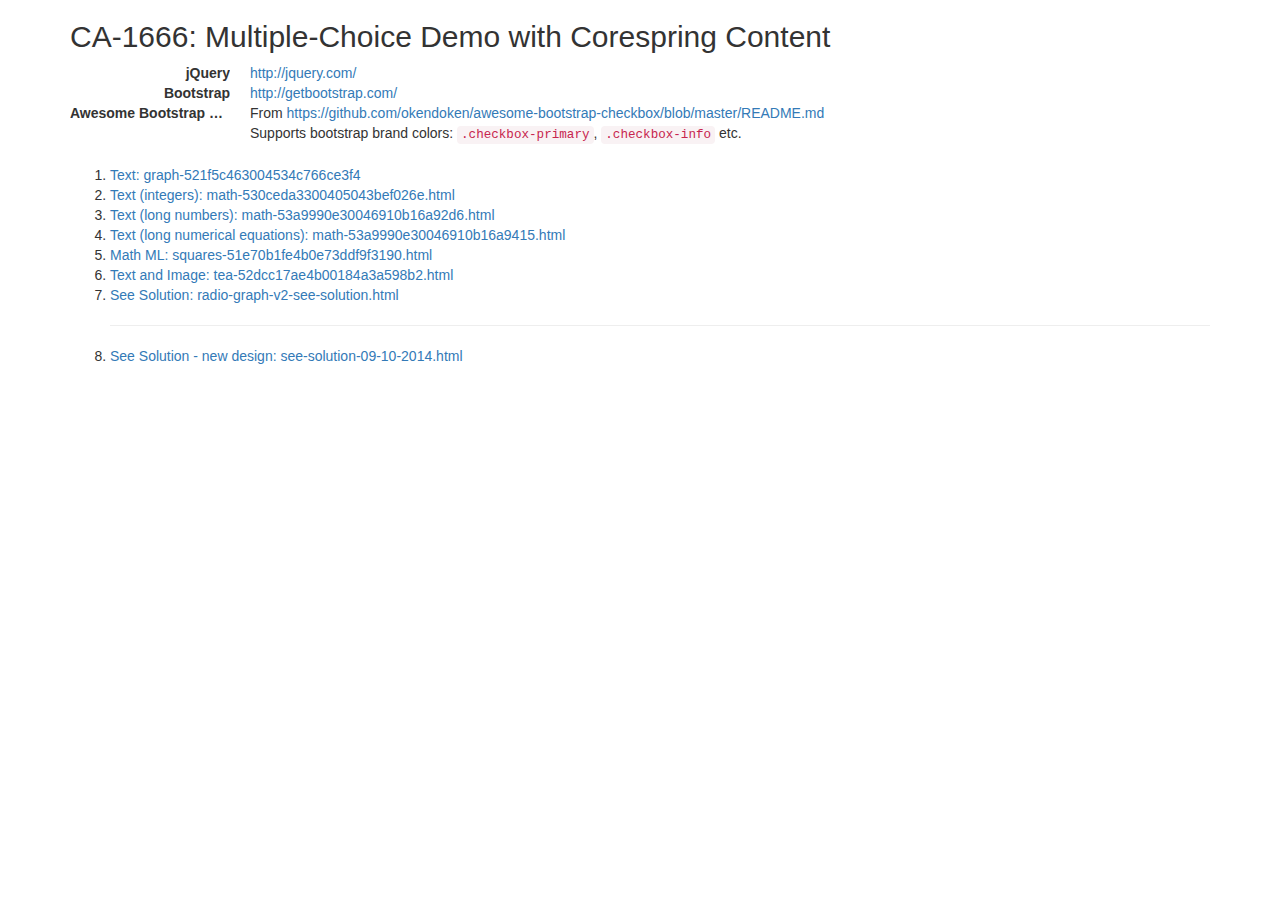
==== index.html @ a9384a76 "Adding initial files" ====
<!DOCTYPE html>
<html>
<head lang="en">
    <meta charset="UTF-8">
    <title>CA-1666 Multiple-Choice Demo with Corespring Content</title>

    <!-- bootstrap package -->
    <script src="http://ajax.googleapis.com/ajax/libs/jquery/1.11.1/jquery.min.js"></script>
    
    <!-- bootstrap CDN -->
    <!-- Latest compiled and minified CSS -->
    <link rel="stylesheet" href="http://maxcdn.bootstrapcdn.com/bootstrap/3.2.0/css/bootstrap.min.css">

    <!-- Latest compiled and minified JavaScript -->
    <script src="http://maxcdn.bootstrapcdn.com/bootstrap/3.2.0/js/bootstrap.min.js"></script>

    <link href="http://maxcdn.bootstrapcdn.com/font-awesome/4.1.0/css/font-awesome.min.css" rel="stylesheet">
    <link rel="stylesheet" href="build.css"/>

     <link rel="stylesheet" href="theme.css">
     <script src="demo.js"></script>
     <script src="demo-squares.js"></script>
</head>


<body>
<div class="container demo">
    <h2>CA-1666:  Multiple-Choice Demo with Corespring Content</h2>

    <dl class="dl-horizontal">
        <dt>jQuery</dt>
        <dd><a target="_blank" href="http://jquery.com/">http://jquery.com/</a></dd>
        <dt>Bootstrap</dt>
        <dd><a href="http://getbootstrap.com/">http://getbootstrap.com/</a> 
        </dd>

        <dt>Awesome Bootstrap Checkbox</dt>
        <dd>From <a target="_blank" href="https://github.com/okendoken/awesome-bootstrap-checkbox/blob/master/README.md">https://github.com/okendoken/awesome-bootstrap-checkbox/blob/master/README.md </a> 
            <br>
                Supports bootstrap brand colors: <code>.checkbox-primary</code>, <code>.checkbox-info</code> etc.
        </dd>
    </dl>

<ol>
    <li><a href="graph-521f5c463004534c766ce3f4.html">Text:  graph-521f5c463004534c766ce3f4</a></li>
    <li><a href="math-530ceda3300405043bef026e.html">Text (integers): math-530ceda3300405043bef026e.html</a></li>
    <li><a href="math-53a9990e30046910b16a92d6.html">Text (long numbers): math-53a9990e30046910b16a92d6.html</a></li>
    <li><a href="math-53a9990e30046910b16a9415.html">Text (long numerical equations): math-53a9990e30046910b16a9415.html</a></li>
    <li><a href="squares-51e70b1fe4b0e73ddf9f3190.html">Math ML: squares-51e70b1fe4b0e73ddf9f3190.html</a></li>
    <li><a href="tea-52dcc17ae4b00184a3a598b2.html">Text and Image:  tea-52dcc17ae4b00184a3a598b2.html</a></li>
    <li><a href="radio-graph-v2-see-solution.html">See Solution:  radio-graph-v2-see-solution.html</a></li>
    <hr />
    <li><a href="see-solution-09-10-2014.html">See Solution - new design: see-solution-09-10-2014.html</a></li>
</ol>
</div><!-- container -->
</body>
</html>
---- build.css ----
.checkbox label {
  display: inline-block;
  position: relative;
  padding-left: 20px; /* CHANGED FROM 5px */ }
  .checkbox label:before {
    margin-top: -5px; /* ADDED */
    content: "";
    display: inline-block;
    position: absolute;
    width: 30px; /* CHANGED FROM 17px */
    height: 30px; /* CHANGED FROM 17px*/
    left: 0px; /* CHANGED FROM 0 */
    margin-left: -15px; /* CHANGED FROM -20px */
    border: 1px solid #cccccc;
    border-radius: 3px;
    background-color: #fff;
    -webkit-transition: border 0.15s ease-in-out, color 0.15s ease-in-out;
    -o-transition: border 0.15s ease-in-out, color 0.15s ease-in-out;
    transition: border 0.15s ease-in-out, color 0.15s ease-in-out; }
  .checkbox label:after {
    display: inline-block;
    position: absolute;
    width: 30px; /* CHANGED FROM 16px */
    height: 30px; /* CHANGED FROM 16px */
    left: -2px; /* CHANGED FROM 0*/
    top: -10px; /* CHANGED FROM 0 */
    margin-left: -15px; /* CHANGED FROM -20px */
    padding-left: 3px;
    padding-top: 0px; /* CHANGED FROM --  */
    font-size: 28px; /* CHANGED FROM 11px */
    color: #555555; }
.checkbox input[type=checkbox] {
  display: none; }
  .checkbox input[type=checkbox]:checked + label:after {
    font-family: 'FontAwesome';
    content: "\f00c"; }
  .checkbox input[type=checkbox]:disabled + label {
    opacity: 0.65; }
    .checkbox input[type=checkbox]:disabled + label:before {
      background-color: #eeeeee;
      cursor: not-allowed; }
.checkbox.checkbox-circle label:before {
  border-radius: 50%; }

.checkbox-primary input[type=checkbox]:checked + label:before {
  background-color: #428bca;
  border-color: #428bca; }
.checkbox-primary input[type=checkbox]:checked + label:after {
  color: #fff; }

.checkbox-danger input[type=checkbox]:checked + label:before {
  background-color: #d9534f;
  border-color: #d9534f; }
.checkbox-danger input[type=checkbox]:checked + label:after {
  left: 0px; /* ADDED THIS BECAUSE SPACING ISSUES DIFFER FROM CHECKBOX FONT */
  content: "\f00d"; /* ADDED CONTENT SO CHECK CHANGES TO X */
  color: #fff; }

.checkbox-info input[type=checkbox]:checked + label:before {
  background-color: #5bc0de;
  border-color: #5bc0de; }
.checkbox-info input[type=checkbox]:checked + label:after {
  color: #fff; }

.checkbox-warning input[type=checkbox]:checked + label:before {
  background-color: #f0ad4e;
  border-color: #f0ad4e; }
.checkbox-warning input[type=checkbox]:checked + label:after {
  color: #fff; }

.checkbox-success input[type=checkbox]:checked + label:before {
  background-color: #5cb85c;
  border-color: #5cb85c; }
.checkbox-success input[type=checkbox]:checked + label:after {
  color: #fff; }

.radio label {
  display: inline-block;
  position: relative;
  padding-left: 20px; /* CHANGED FROM 5px   */}
  .radio label:before {
    margin-top: -5px; /* ADDED */
    content: "";
    display: inline-block;
    position: absolute;
    width: 30px; /* CHANGED FROM 17px */
    height: 30px; /* CHANGED FROM 17px */
    left: 0;
    margin-left: -18px; /* CHANGED FROM -20px*/
    border: 1px solid #cccccc;
    border-radius: 50%;
    background-color: #fff;
    -webkit-transition: border 0.15s ease-in-out;
    -o-transition: border 0.15s ease-in-out;
    transition: border 0.15s ease-in-out; }
  .radio label:after {
    display: inline-block;
    position: absolute;
    content: " ";
    width: 20px; /* CHANGED FROM 11px */
    height: 20px; /* CHANGED FROM 11px */
    left: 5px; /* CHANGED FROM 3px */
    top: 0px; /* CHANGED FROM 3px */
    margin-left: -18px; /* CHANGED FROM -20px */
    border-radius: 50%;
    background-color: #555555;
    -webkit-transform: scale(0, 0);
    -ms-transform: scale(0, 0);
    -o-transform: scale(0, 0);
    transform: scale(0, 0);
    -webkit-transition: -webkit-transform 0.1s cubic-bezier(0.8, -0.33, 0.2, 1.33);
    -moz-transition: -moz-transform 0.1s cubic-bezier(0.8, -0.33, 0.2, 1.33);
    -o-transition: -o-transform 0.1s cubic-bezier(0.8, -0.33, 0.2, 1.33);
    transition: transform 0.1s cubic-bezier(0.8, -0.33, 0.2, 1.33); }
.radio input[type=radio] {
  display: none; }
  .radio input[type=radio]:checked + label:after {
    -webkit-transform: scale(1, 1);
    -ms-transform: scale(1, 1);
    -o-transform: scale(1, 1);
    transform: scale(1, 1); }
  .radio input[type=radio]:disabled + label {
    opacity: 0.65; }
  .radio input[type=radio]:disabled + label:before {
    cursor: not-allowed; }

.radio-primary input[type=radio] + label:after {
  background-color: #428bca; }
.radio-primary input[type=radio]:checked + label:before {
  border-color: #428bca; }
.radio-primary input[type=radio]:checked + label:after {
  background-color: #428bca; }

.radio-danger input[type=radio] + label:after {
  background-color: #d9534f; }

.radio-danger input[type=radio] + label:before {
  font-size: 30px; /* ADDED STYLING */
  line-height:30px; /* ADDED STYLING */
  text-indent:3px; /* ADDED STYLING */
  font-family: "FontAwesome";
  content: "\f00d";
  color: #d9534f; 
  border: none;}

.radio-danger input[type=radio]:checked + label:before {
  font-family: "FontAwesome";
  content: "\f00d";
  color: #d9534f; 
  border: none;}

.radio-danger input[type=radio]:checked + label:after {
  background-color: #d9534f; }

.radio-info input[type=radio] + label:after {
  background-color: #5bc0de; }
.radio-info input[type=radio]:checked + label:before {
  border-color: #5bc0de; }
.radio-info input[type=radio]:checked + label:after {
  background-color: #5bc0de; }

.radio-warning input[type=radio] + label:after {
  background-color: #f0ad4e; }
.radio-warning input[type=radio]:checked + label:before {
  border-color: #f0ad4e; }
.radio-warning input[type=radio]:checked + label:after {
  background-color: #f0ad4e; }

.radio-success input[type=radio] + label:after {
  background-color: #5cb85c; }
.radio-success input[type=radio]:checked + label:before {
  border-color: #5cb85c; }
.radio-success input[type=radio]:checked + label:after {
  background-color: #5cb85c; }
---- theme.css ----
.choiceLabel {
	font-weight:bold;
	float:left;
	width:5%;
}
.choiceText{
	width:90%;
	float:left;
}
.choiceTextNumbers{
	width: 100px;
	text-align:right;
}
.choiceTextNumbersShort{
	width: 50px;
	text-align:right;
}
.choiceLabel, .choiceText{
	display:inline-block;
}

.demo .dl-horizontal dt{
	/*width: 20px;*/
}
.demo .dl-horizontal dd{
	/*margin-left:30px;*/
}

.demo .btn-outline {
	color: #333;
	background-color: transparent;
	border-color: #333;
}

.demo .btn-outline:hover {
	color: #fff;
	background-color: #333;
	border-color: #ccc;
}

.learnMoreIcon{
	font-size:30px;
	margin-top:-5px;
}

.checkbox,.radios{
	position:relative;

}

.checkbox, .radio{
	min-height: 30px;
	margin-top: 15px;
	margin-bottom: 15px;
}

.radio-selected .teacherNotes{
	top:-20px;
	right:3px;
}
.teacherNotes{
	border:none;
	background:transparent;
	font-size:30px;
	color:#979797;
	position:absolute;
	right:-30px;
	top:-10px;
}

.teacherNotes:hover,.teacherNotes:active,.teacherNotes:focus{
	color:#000;
	background:transparent;
	outline: none;
}

.summaryFeedbackPanel, .teacherNotes{
	display: none;
}

footer{
	font-size:10px;
	border-top:1px solid #333;
	display:inline-block;
}

.nav-tabs{
	margin:0 0 20px 0;
}

.alert{
	margin-top: 10px;
}

.radio-wrapper:focus,.radio-selected, .checkbox-wrapper:focus,.checkbox-selected{
	border:1px solid #ddd;
	background:#f5f5f5;
	margin:0 -20px 20px -23px;
	padding-left: 22px;
}

.radio-selected .alert,.checkbox-selected .alert{
	width:95%;
}
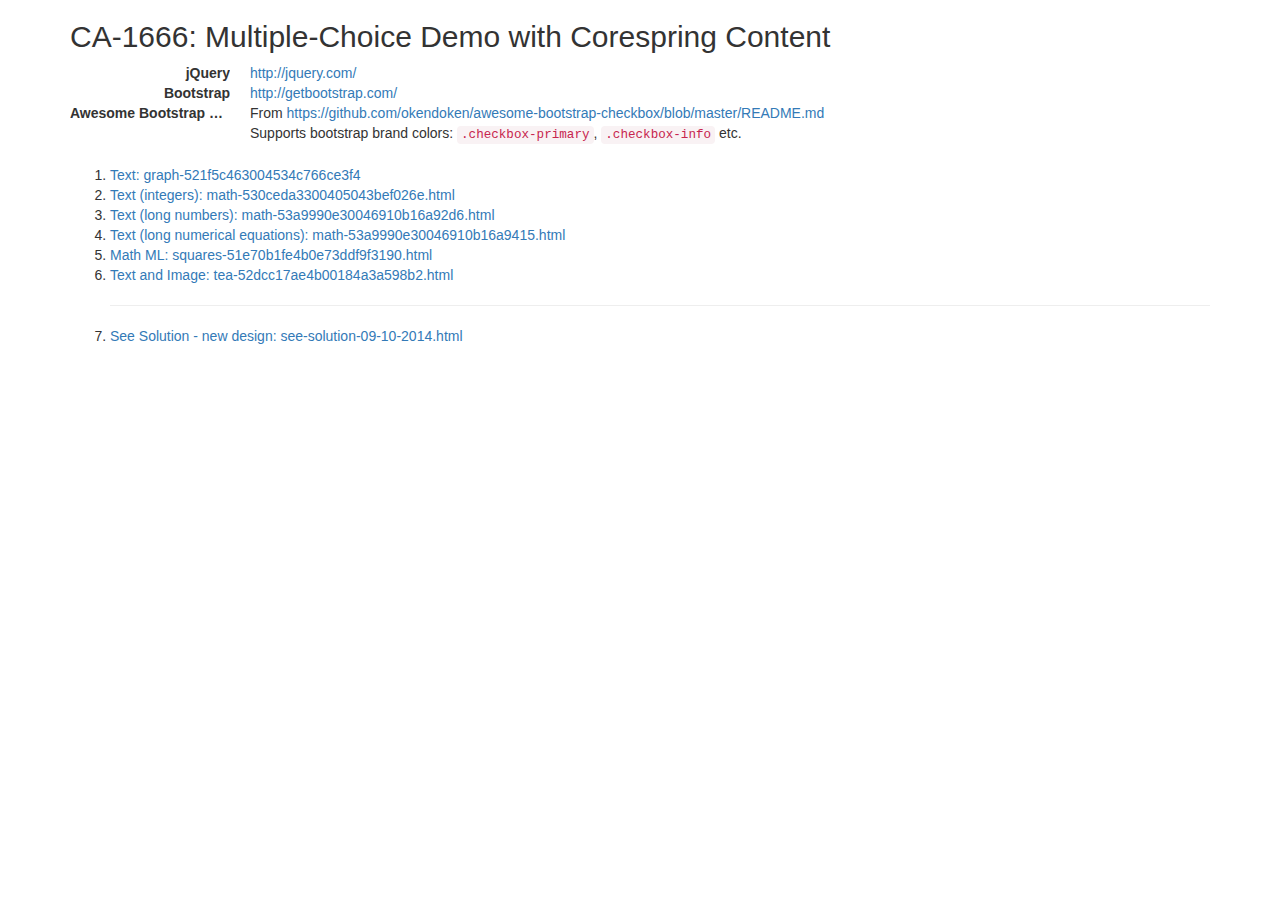
==== commit 7bcea66c: "removing radio demos broken link" ====
--- a/index.html
+++ b/index.html
@@ -5,16 +5,16 @@
     <title>CA-1666 Multiple-Choice Demo with Corespring Content</title>
 
     <!-- bootstrap package -->
-    <script src="http://ajax.googleapis.com/ajax/libs/jquery/1.11.1/jquery.min.js"></script>
+    <script src="https://ajax.googleapis.com/ajax/libs/jquery/1.11.1/jquery.min.js"></script>
     
     <!-- bootstrap CDN -->
     <!-- Latest compiled and minified CSS -->
-    <link rel="stylesheet" href="http://maxcdn.bootstrapcdn.com/bootstrap/3.2.0/css/bootstrap.min.css">
+    <link rel="stylesheet" href="https://maxcdn.bootstrapcdn.com/bootstrap/3.2.0/css/bootstrap.min.css">
 
     <!-- Latest compiled and minified JavaScript -->
-    <script src="http://maxcdn.bootstrapcdn.com/bootstrap/3.2.0/js/bootstrap.min.js"></script>
+    <script src="https://maxcdn.bootstrapcdn.com/bootstrap/3.2.0/js/bootstrap.min.js"></script>
 
-    <link href="http://maxcdn.bootstrapcdn.com/font-awesome/4.1.0/css/font-awesome.min.css" rel="stylesheet">
+    <link href="https://maxcdn.bootstrapcdn.com/font-awesome/4.1.0/css/font-awesome.min.css" rel="stylesheet">
     <link rel="stylesheet" href="build.css"/>
 
      <link rel="stylesheet" href="theme.css">
@@ -48,10 +48,9 @@
     <li><a href="math-53a9990e30046910b16a9415.html">Text (long numerical equations): math-53a9990e30046910b16a9415.html</a></li>
     <li><a href="squares-51e70b1fe4b0e73ddf9f3190.html">Math ML: squares-51e70b1fe4b0e73ddf9f3190.html</a></li>
     <li><a href="tea-52dcc17ae4b00184a3a598b2.html">Text and Image:  tea-52dcc17ae4b00184a3a598b2.html</a></li>
-    <li><a href="radio-graph-v2-see-solution.html">See Solution:  radio-graph-v2-see-solution.html</a></li>
     <hr />
     <li><a href="see-solution-09-10-2014.html">See Solution - new design: see-solution-09-10-2014.html</a></li>
 </ol>
 </div><!-- container -->
 </body>
-</html>+</html>
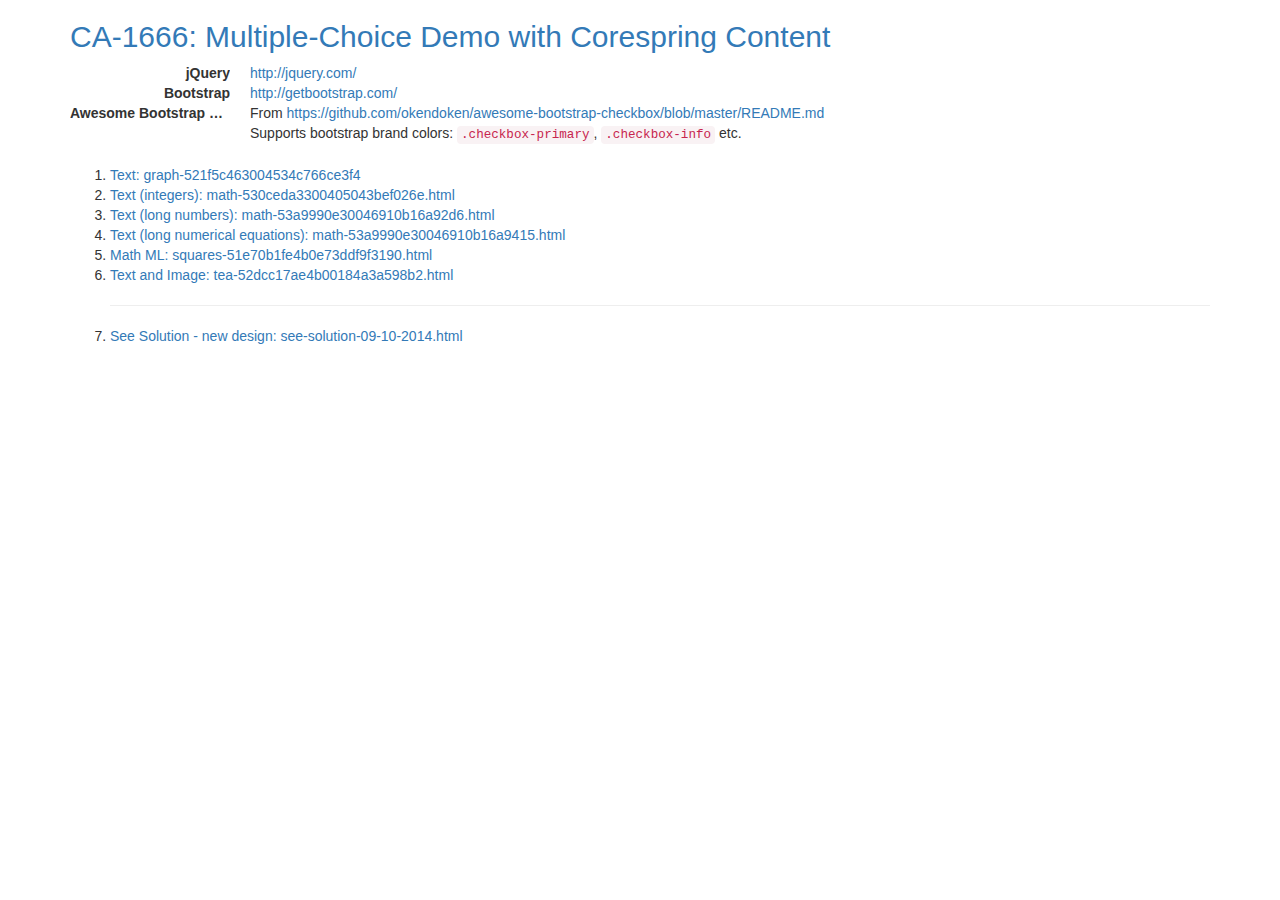
==== commit 6216b2bc: "Adding hyperlink to title" ====
--- a/index.html
+++ b/index.html
@@ -25,7 +25,7 @@
 
 <body>
 <div class="container demo">
-    <h2>CA-1666:  Multiple-Choice Demo with Corespring Content</h2>
+    <h2><a href="https://missdemilo-ca-1666.netlify.com/">CA-1666:  Multiple-Choice Demo with Corespring Content</a></h2>
 
     <dl class="dl-horizontal">
         <dt>jQuery</dt>
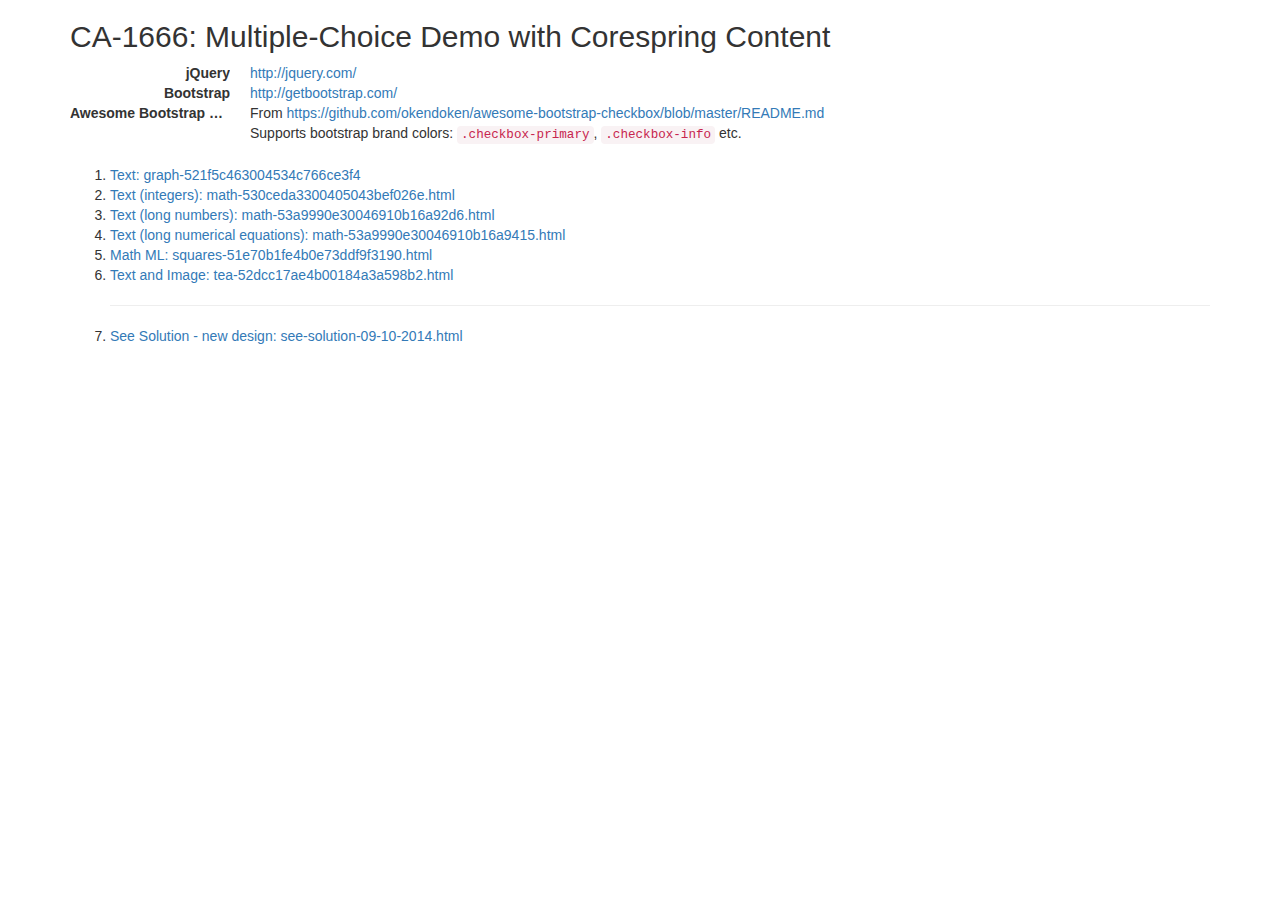
==== commit 3c23ef0c: "removing title hyperlink" ====
--- a/index.html
+++ b/index.html
@@ -25,7 +25,7 @@
 
 <body>
 <div class="container demo">
-    <h2><a href="https://missdemilo-ca-1666.netlify.com/">CA-1666:  Multiple-Choice Demo with Corespring Content</a></h2>
+    <h2>CA-1666:  Multiple-Choice Demo with Corespring Content</h2>
 
     <dl class="dl-horizontal">
         <dt>jQuery</dt>
